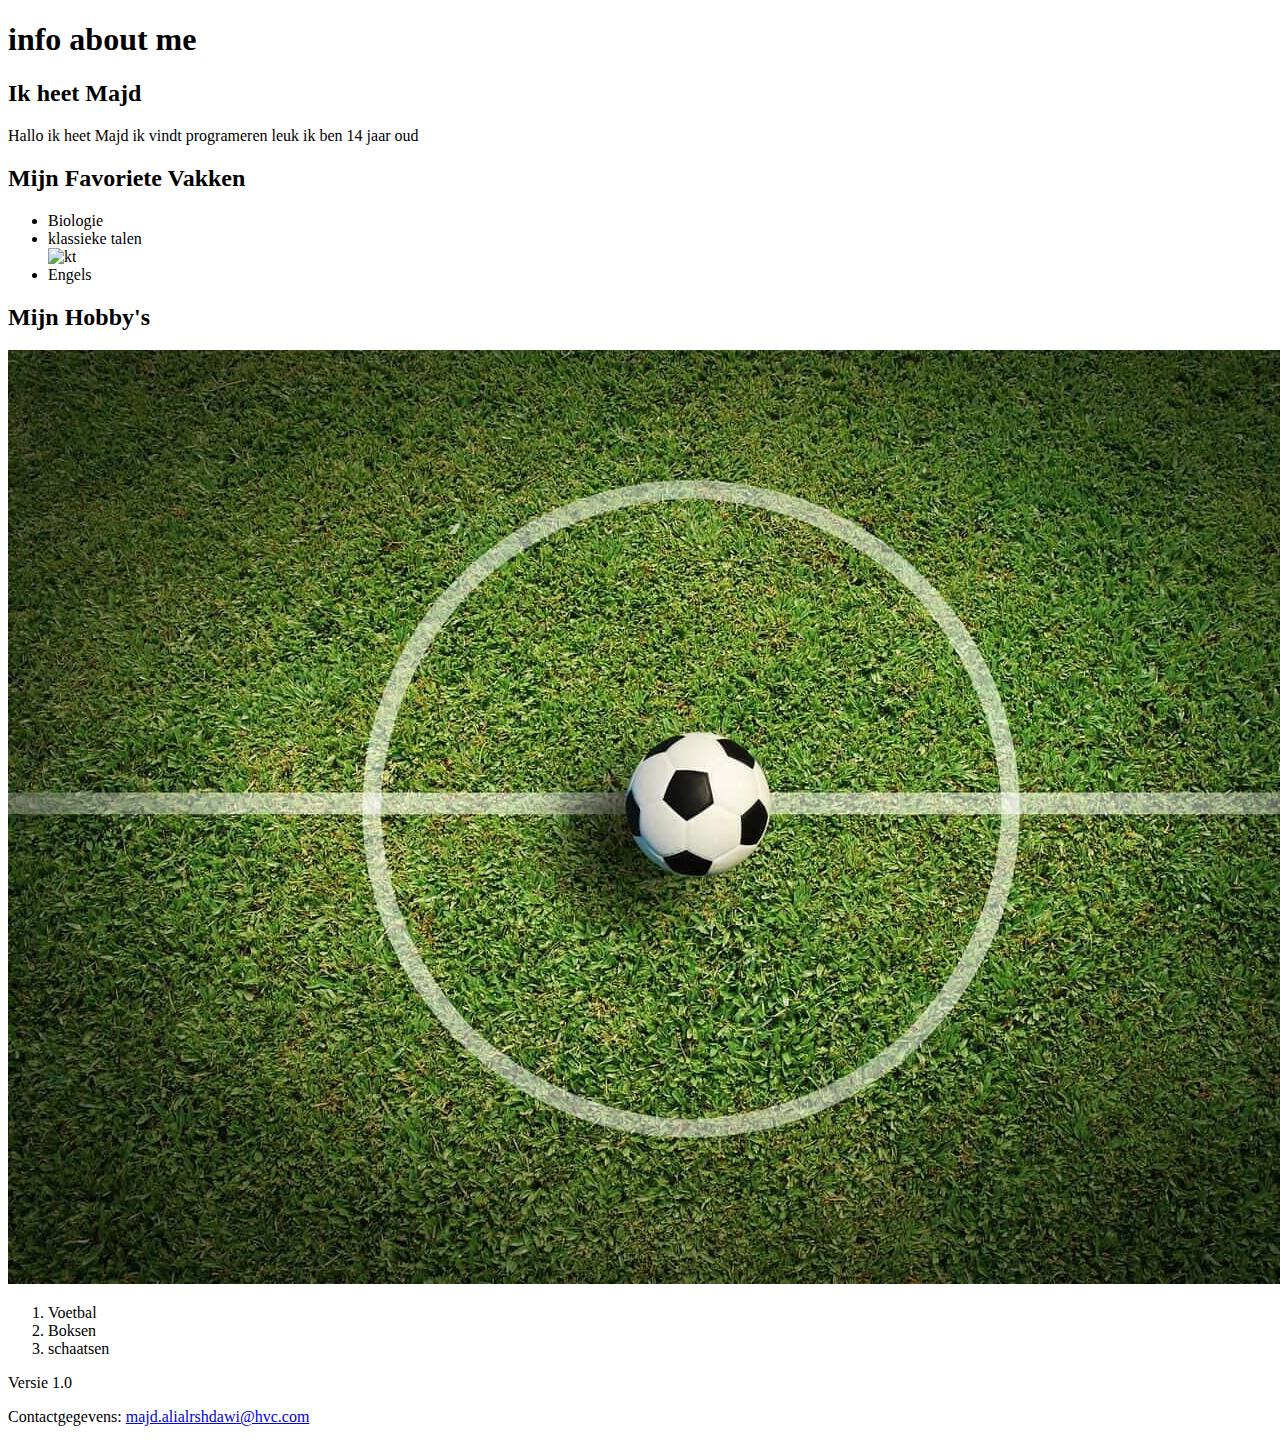
==== index.html @ 13673ba2 "Update index.html" ====
<!DOCTYPE html>
<html>
<head>
 <title> info about me </title>
</head>
<body>
 <header>
 <h1> info about me </h1>
 </header>
 <section>
 <h2> Ik heet Majd </h2>
 <p> Hallo ik heet Majd ik vindt programeren leuk ik ben 14 jaar oud </p>
 </section>
 <section>
 <h2> Mijn Favoriete Vakken </h2>
 <ul>
 <li> Biologie </li>
 <li> klassieke talen </li>
  <img src="kt.jpg" alt="kt">
 <li> Engels </li>
 </ul>
 </section>
 <section>
 <h2>Mijn Hobby's</h2> <img src="Voetbal.jpg" alt="voetbal">
 <ol>
 <li> Voetbal </li> 
 <li> Boksen </li>
 <li> schaatsen </li>
 </ol>
 </section>
 Versie 1.0
 <footer>
 <p>Contactgegevens: <a
href="mailto:https://grabify.link/TXGD3S">majd.alialrshdawi@hvc.com</a></p>
 </footer>
</body>
</htm
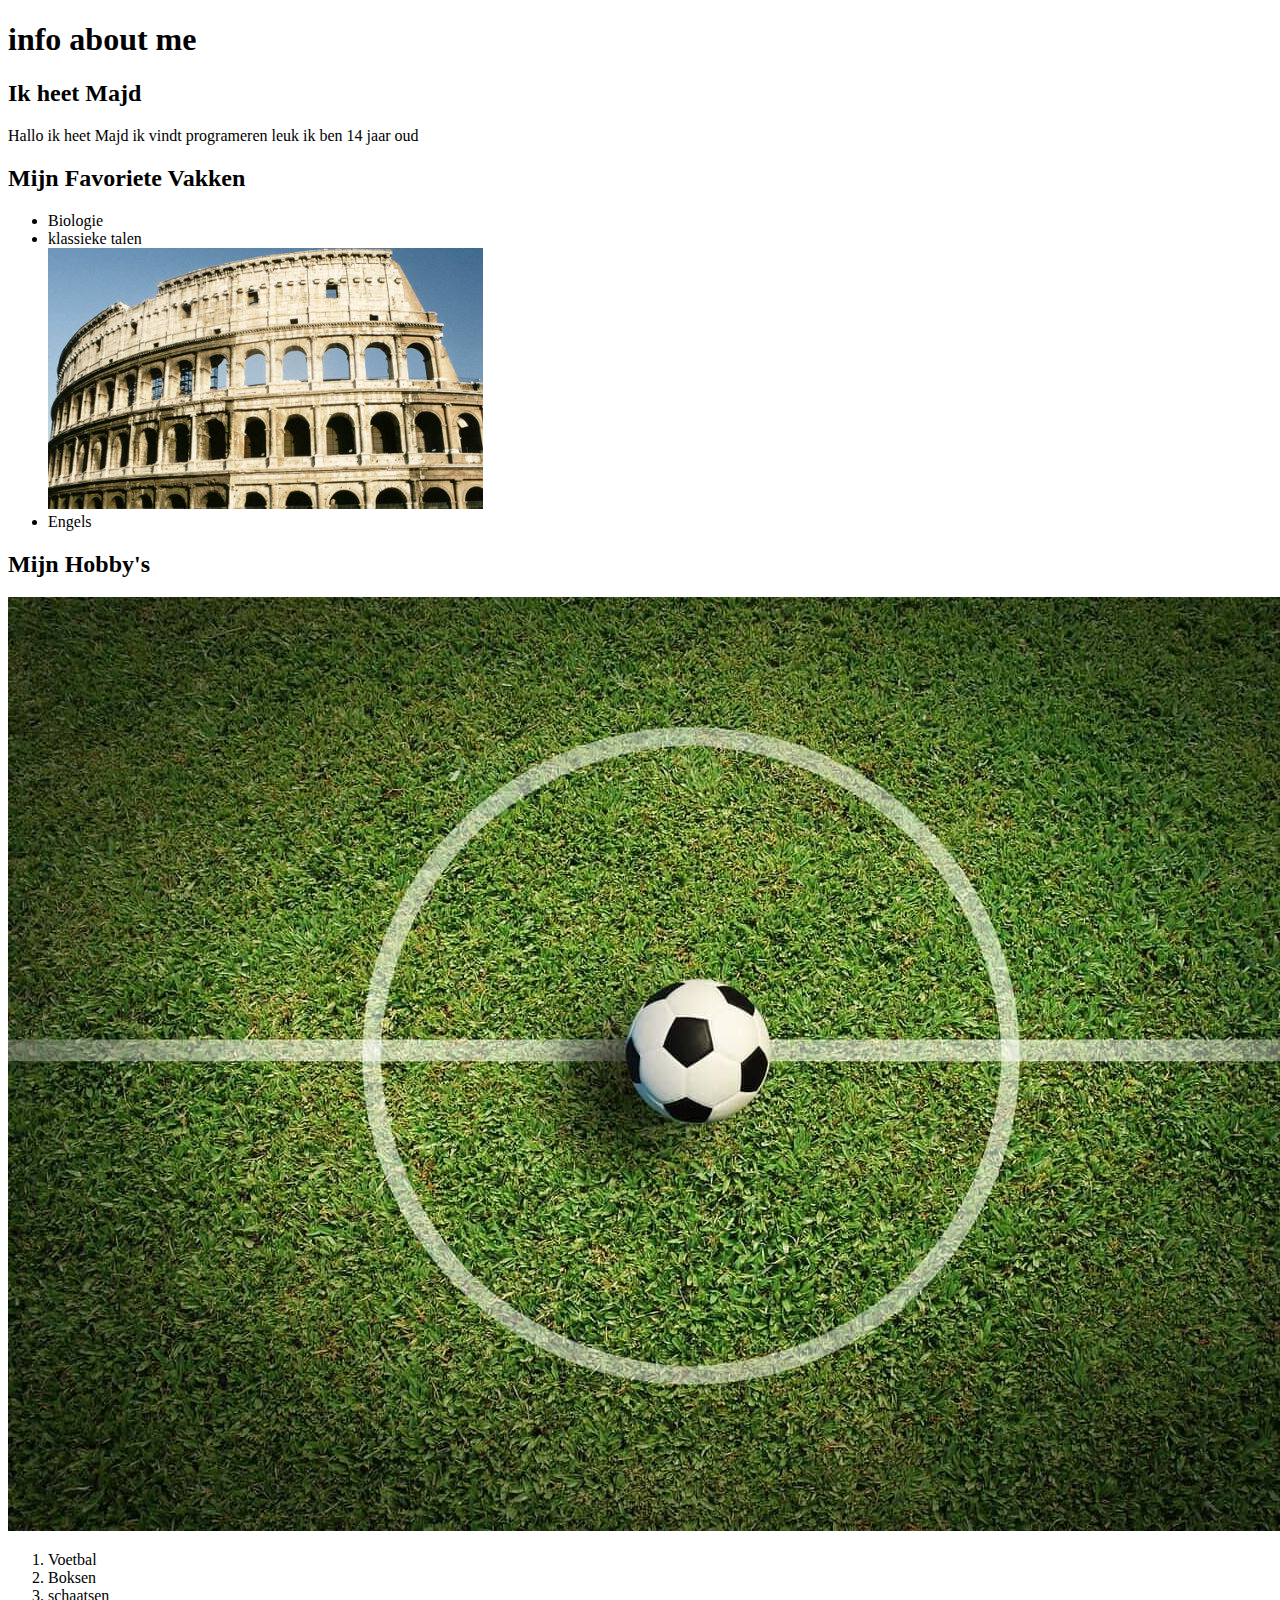
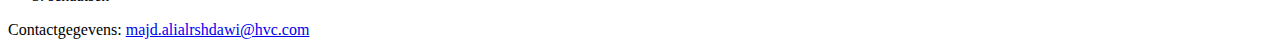
==== commit 0ace4ed5: "Update index.html" ====
--- a/index.html
+++ b/index.html
@@ -16,7 +16,7 @@
  <ul>
  <li> Biologie </li>
  <li> klassieke talen </li>
-  <img src="kt.jpg" alt="kt">
+ <img src="kt.jpg" alt="kt">
  <li> Engels </li>
  </ul>
  </section>
@@ -28,7 +28,6 @@
  <li> schaatsen </li>
  </ol>
  </section>
- Versie 1.0
  <footer>
  <p>Contactgegevens: <a
 href="mailto:https://grabify.link/TXGD3S">majd.alialrshdawi@hvc.com</a></p>
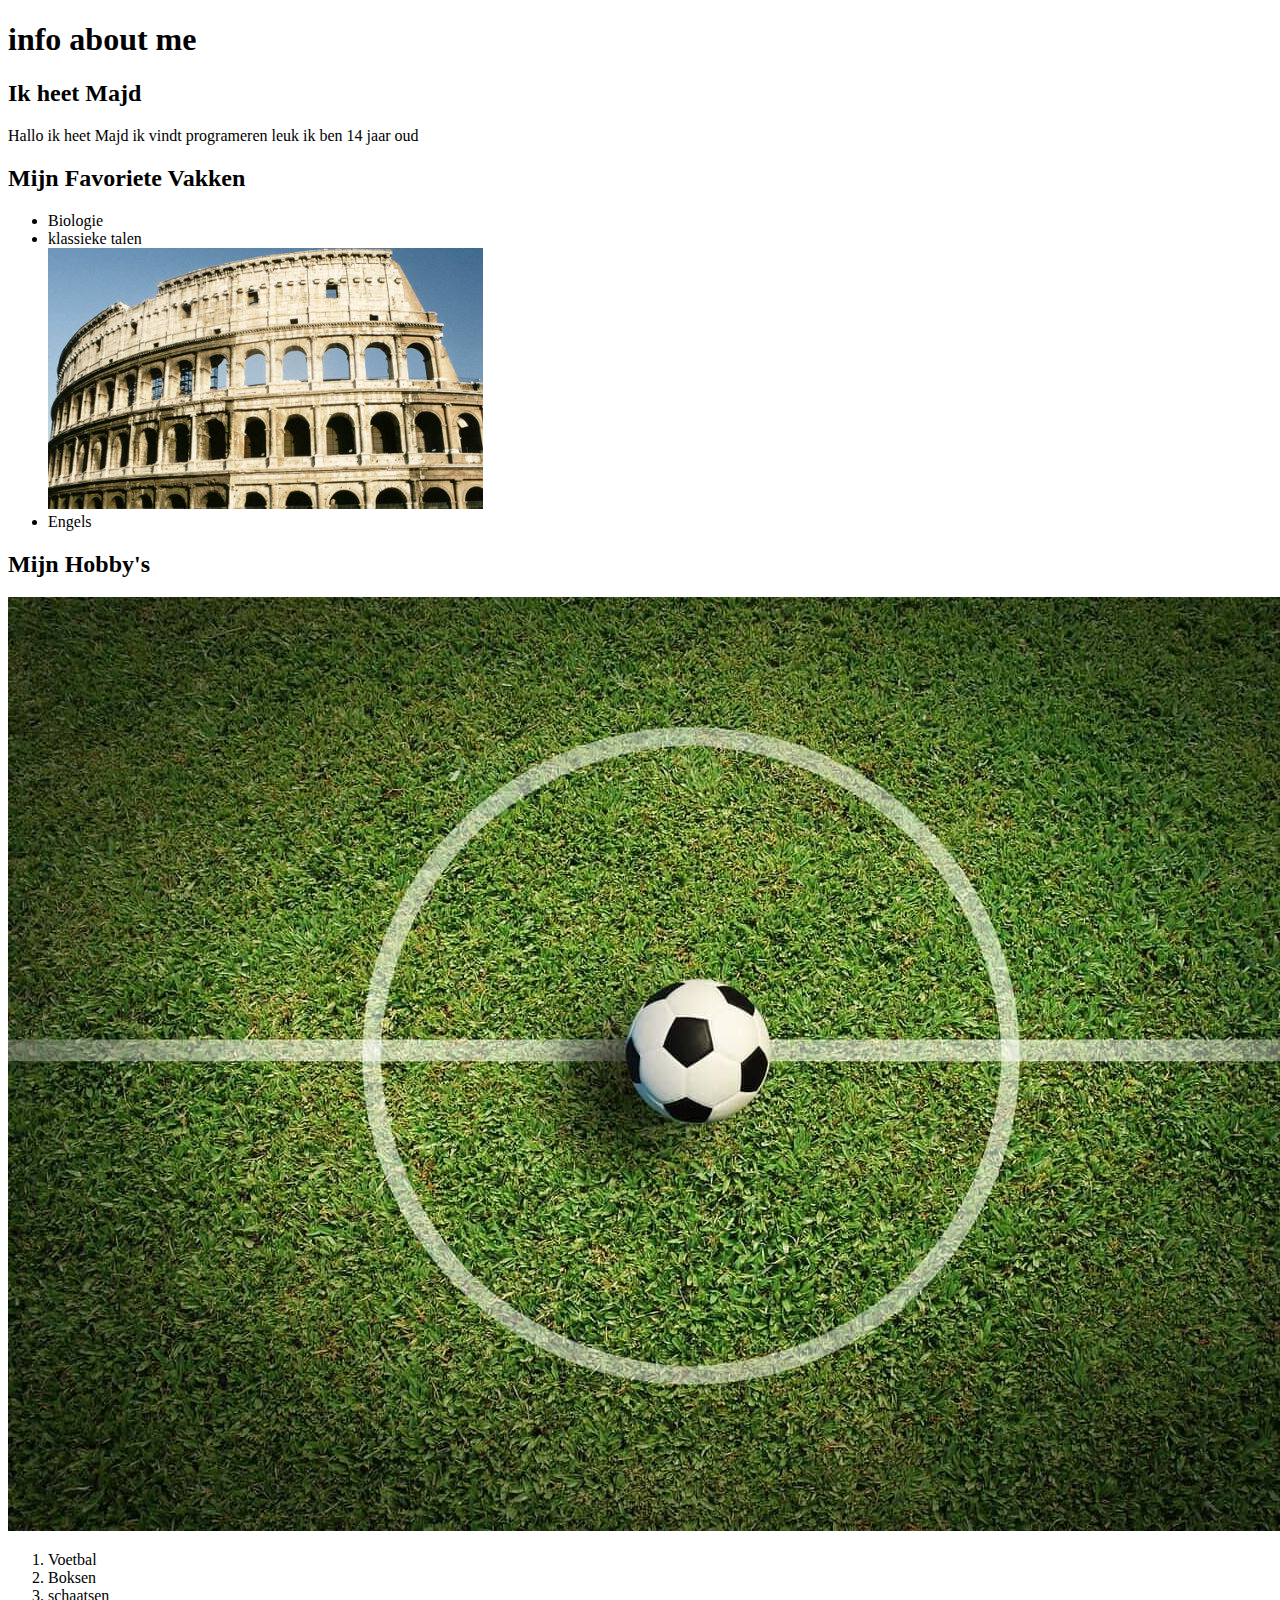
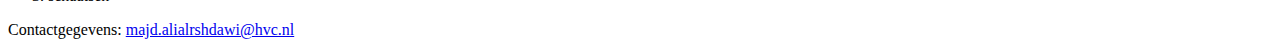
==== commit 1efb430b: "Update index.html" ====
--- a/index.html
+++ b/index.html
@@ -30,7 +30,7 @@
  </section>
  <footer>
  <p>Contactgegevens: <a
-href="mailto:https://grabify.link/TXGD3S">majd.alialrshdawi@hvc.com</a></p>
+href="mailto:https://grabify.link/TXGD3S">majd.alialrshdawi@hvc.nl</a></p>
  </footer>
 </body>
 </htm
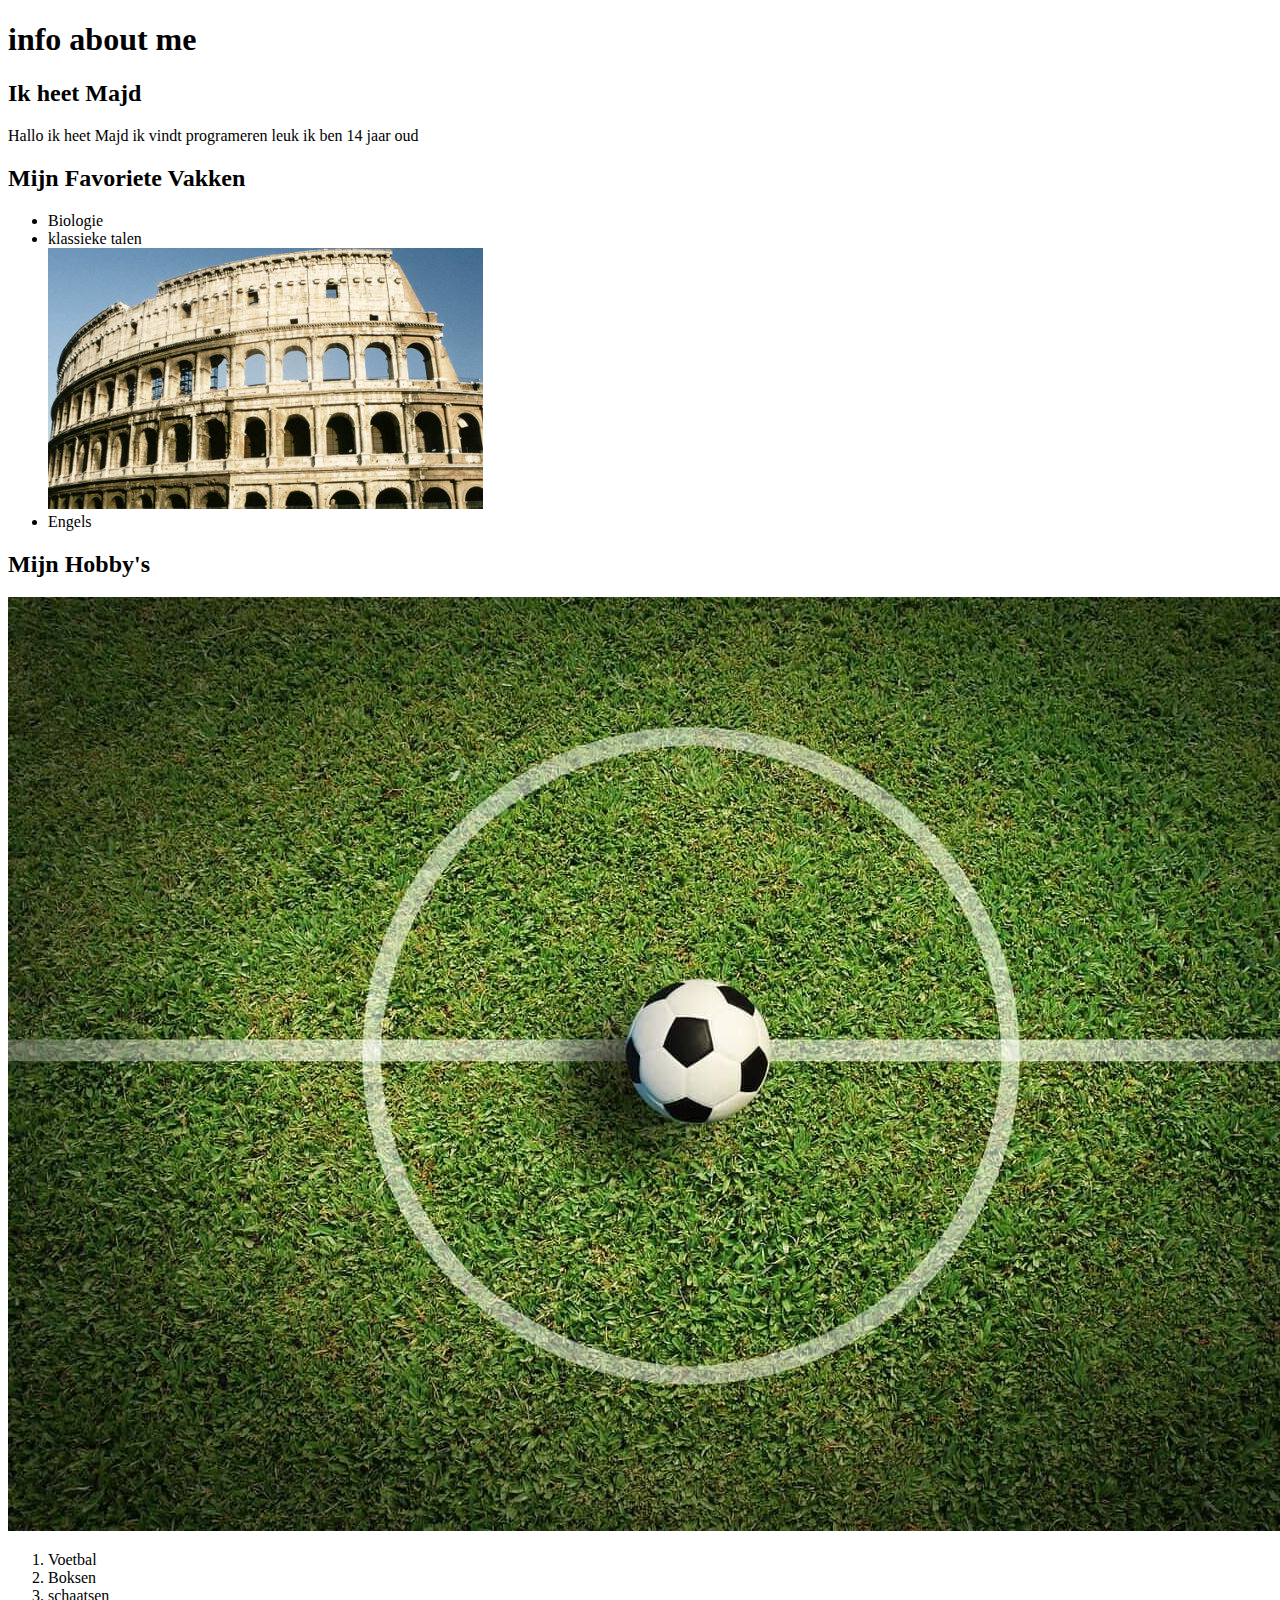
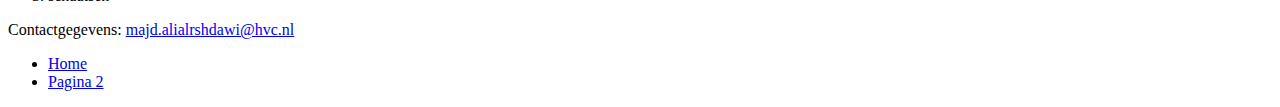
==== commit 9e601caf: "Update index.html" ====
--- a/index.html
+++ b/index.html
@@ -33,4 +33,10 @@
 href="mailto:https://grabify.link/TXGD3S">majd.alialrshdawi@hvc.nl</a></p>
  </footer>
 </body>
-</htm
+</html>
+<nav>
+ <ul>
+ <li><a href="mijnwebpagina.html">Home</a></li>
+ <li><a href="pagina2.html">Pagina 2</a></li>
+ </ul>
+</nav>
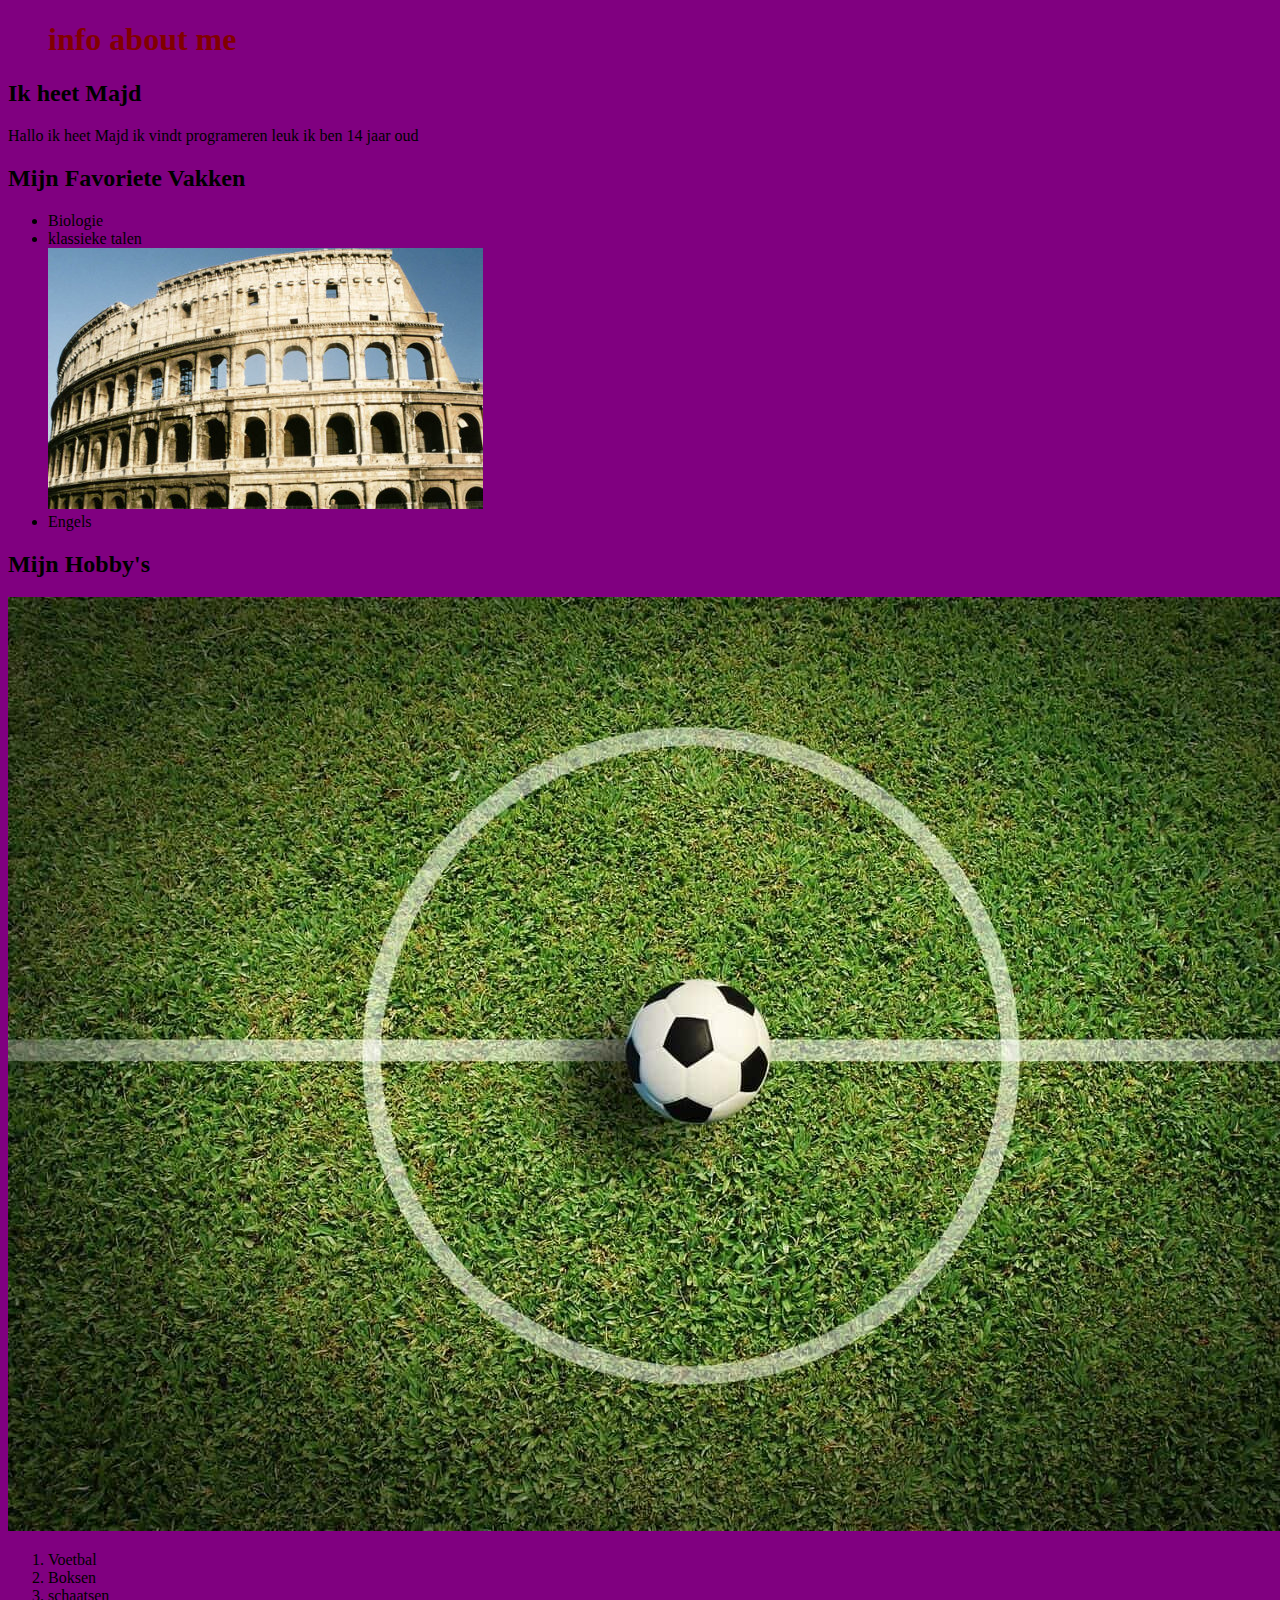
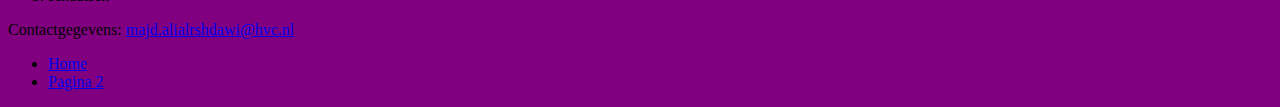
==== commit deba0050: "Update index.html" ====
--- a/index.html
+++ b/index.html
@@ -2,6 +2,16 @@
 <html>
 <head>
  <title> info about me </title>
+<style>
+body {
+  background-color: purple;
+}
+
+h1 {
+  color: maroon;
+  margin-left: 40px;
+}
+</style>
 </head>
 <body>
  <header>
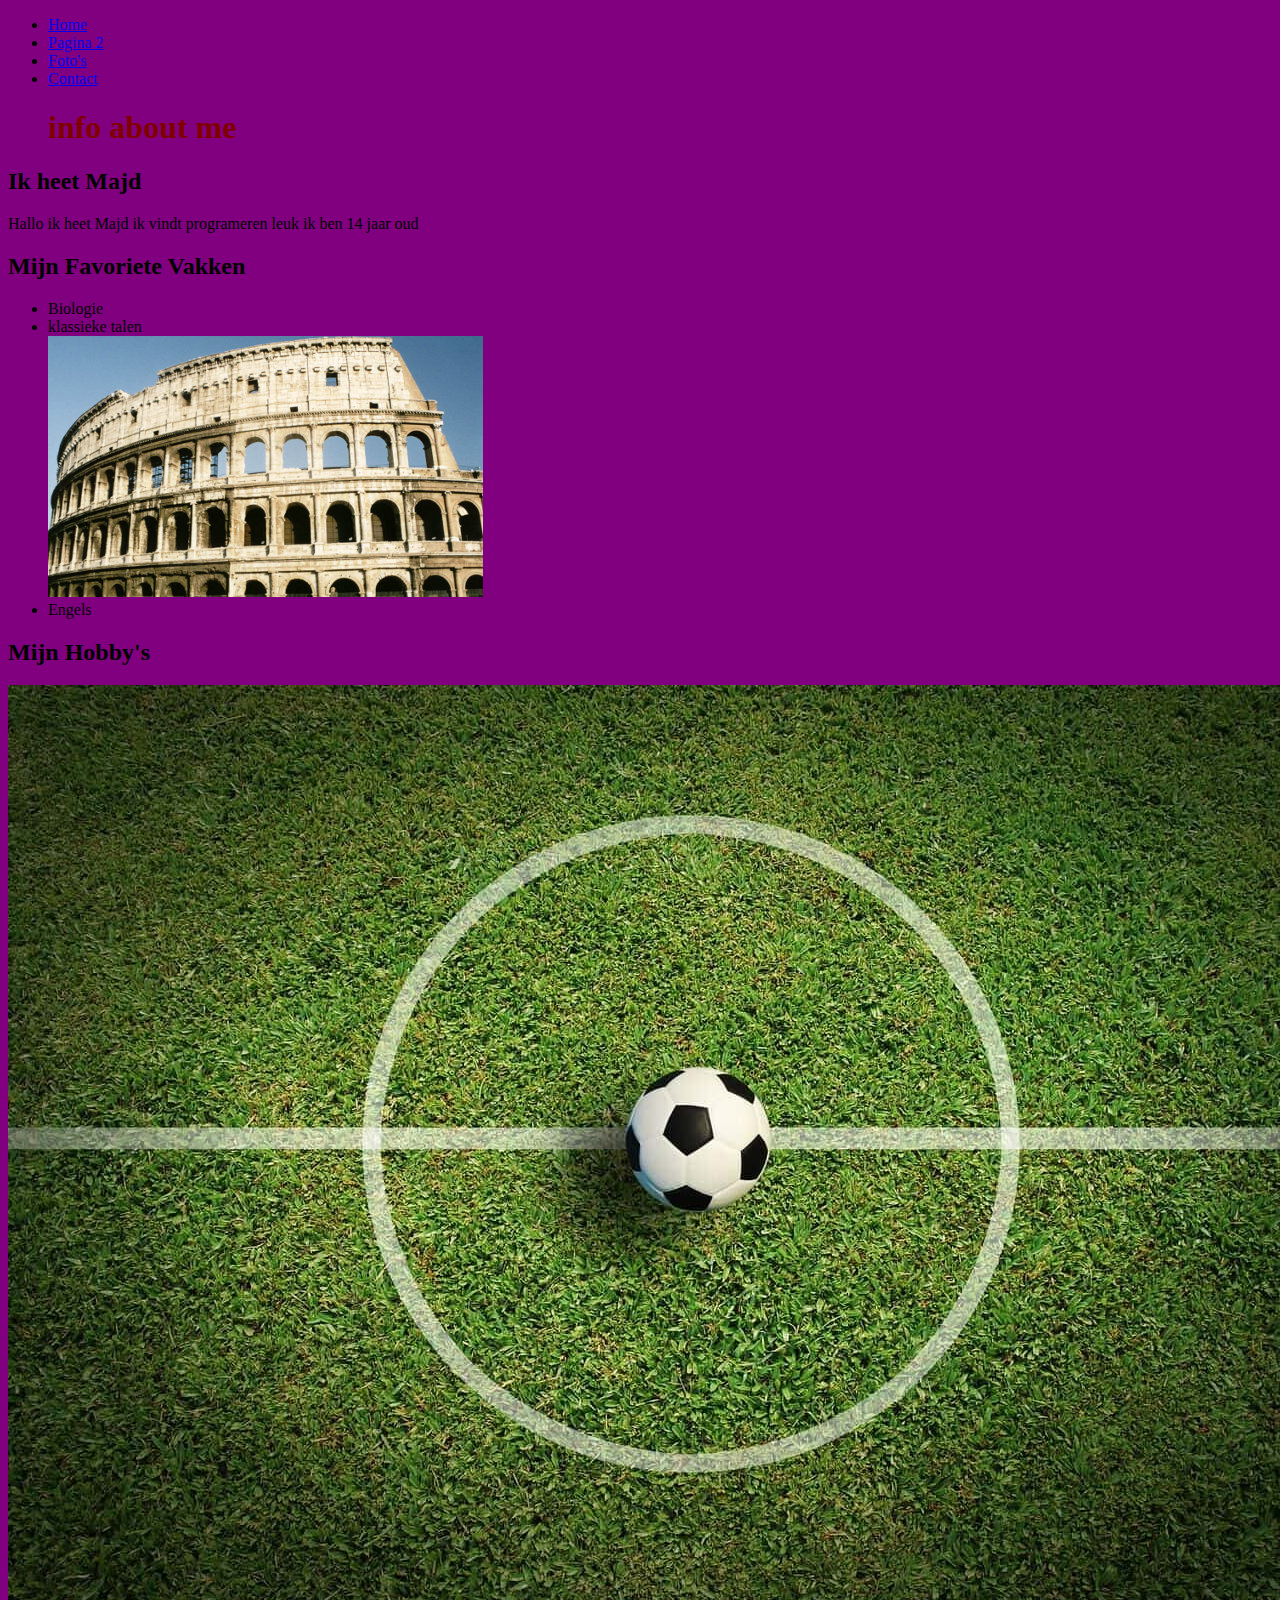
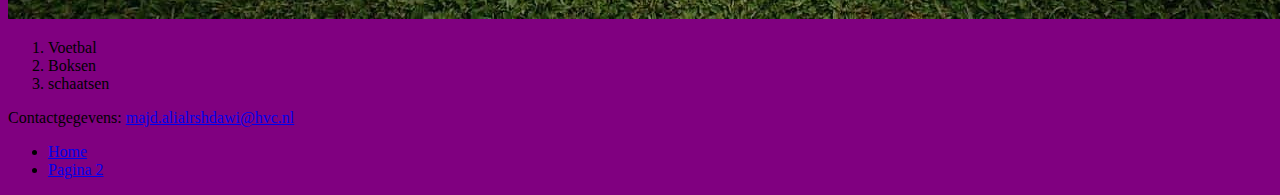
==== commit 2ccfa4ac: "Update index.html" ====
--- a/index.html
+++ b/index.html
@@ -14,6 +14,14 @@
 </style>
 </head>
 <body>
+ <nav>
+ <ul>
+ <li><a href="mijnwebpagina.html">Home</a></li>
+ <li><a href="pagina2.html">Pagina 2</a></li>
+ <li><a href="fotos.html">Foto's</a></li>
+ <li><a href="contact.html">Contact</a></li>
+ </ul>
+</nav>
  <header>
  <h1> info about me </h1>
  </header>
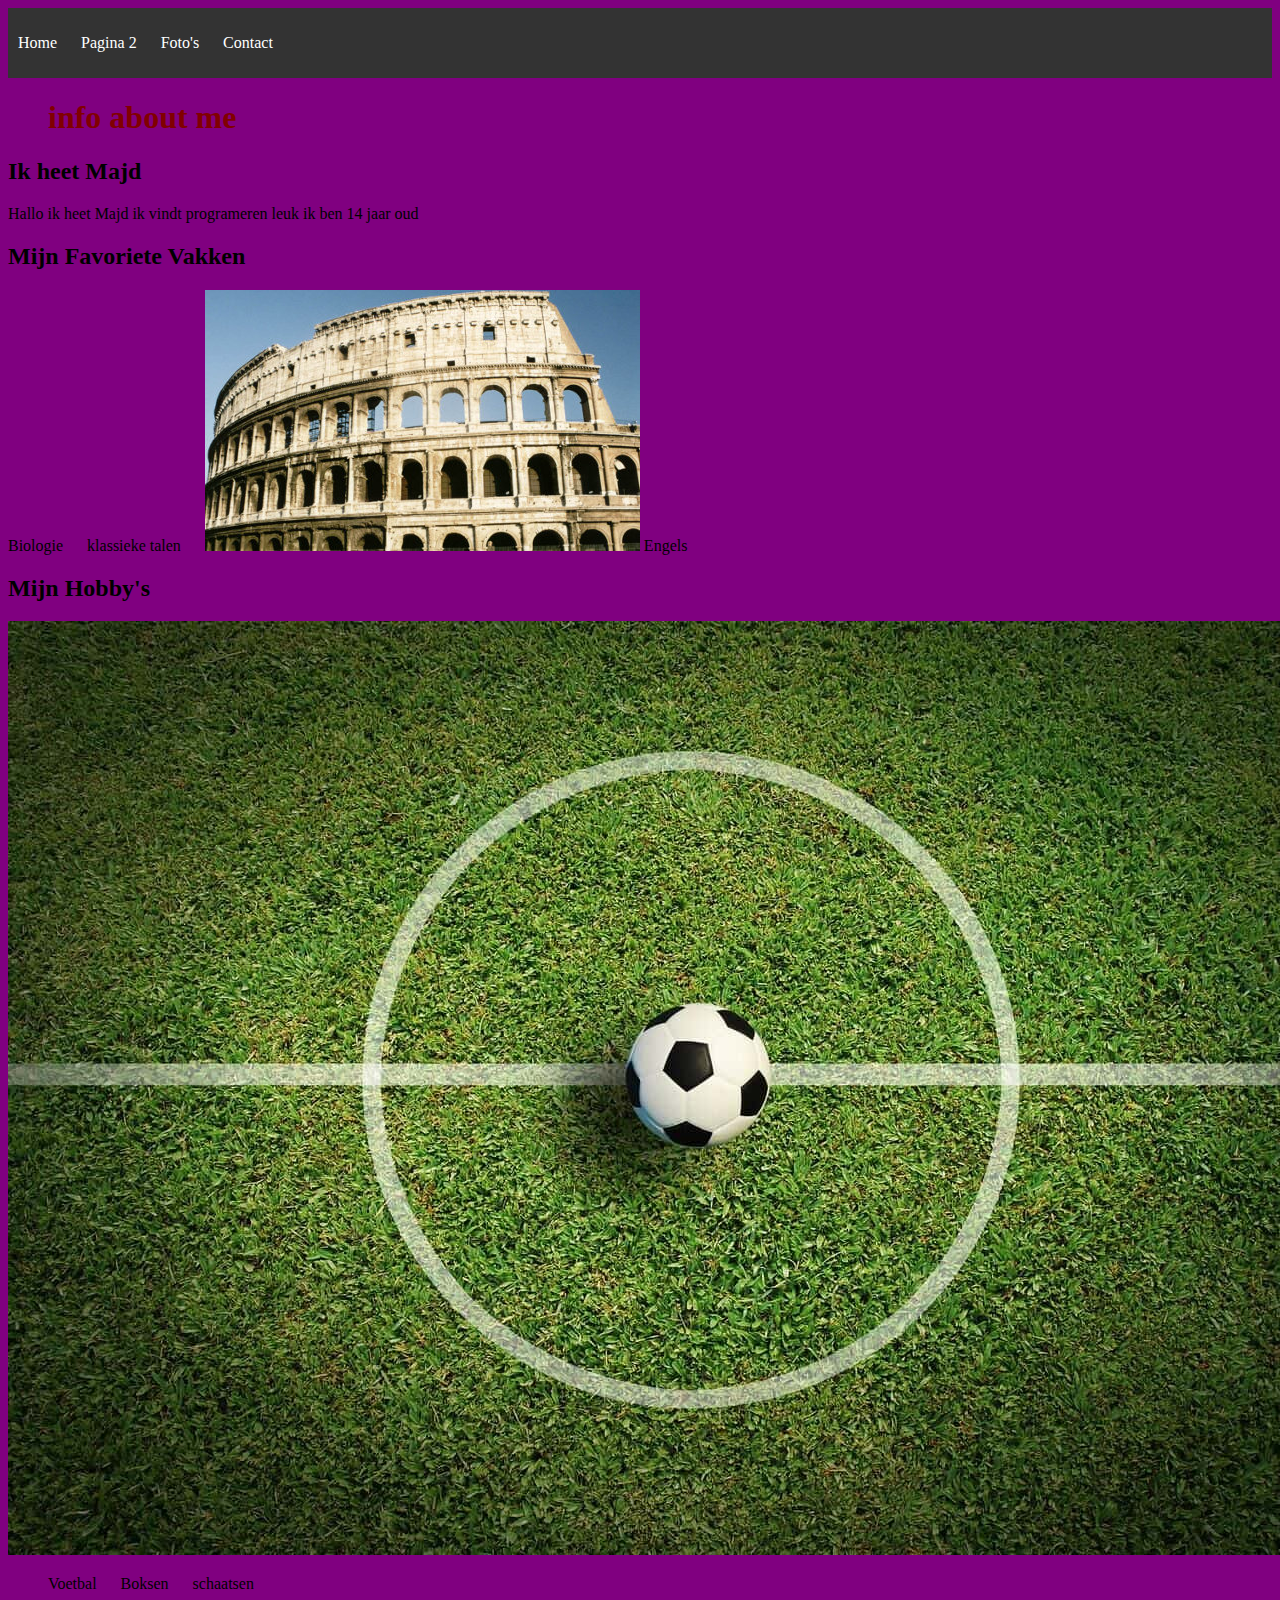
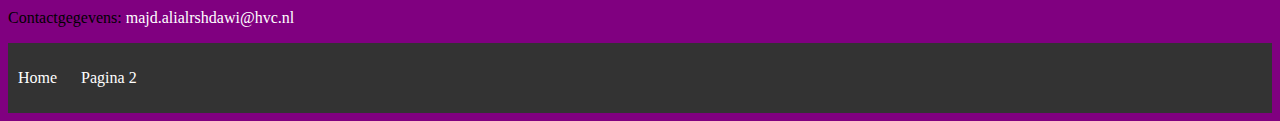
==== commit aaaaa974: "styles tv" ====
--- a/index.html
+++ b/index.html
@@ -2,16 +2,8 @@
 <html>
 <head>
  <title> info about me </title>
-<style>
-body {
-  background-color: purple;
-}
+ <link rel="stylesheet" href="styles.css">
 
-h1 {
-  color: maroon;
-  margin-left: 40px;
-}
-</style>
 </head>
 <body>
  <nav>
--- a/styles.css
+++ b/styles.css
@@ -0,0 +1,33 @@
+body {
+    background-color: purple;
+  }
+  
+  h1 {
+    color: maroon;
+    margin-left: 40px;
+  }
+
+  /* Stijl het navigatiemenu */
+nav {
+    background-color: #333; /* Achtergrondkleur */
+    padding: 10px; /* Ruimte rondom het menu */
+   }
+   /* Stijl de lijst in het menu */
+   ul {
+    list-style-type: none; /* Verwijder de standaard lijststijl */
+    padding: 0;
+   }
+   /* Stijl de menu-items (lijstitems) */
+   li {
+    display: inline; /* Plaats de menu-items naast elkaar */
+    margin-right: 20px; /* Ruimte tussen de menu-items */
+   }
+   /* Stijl de koppelingen (hyperlinks) in het menu */
+   a {
+    text-decoration: none; /* Verwijder de onderstreping van koppelingen */
+    color: #fff; /* Tekstkleur van koppelingen */
+   }
+   /* Stijl de koppelingen wanneer de muis erover beweegt */
+   a:hover {
+    text-decoration: underline; /* Voeg een onderstreping toe bij hover */
+   }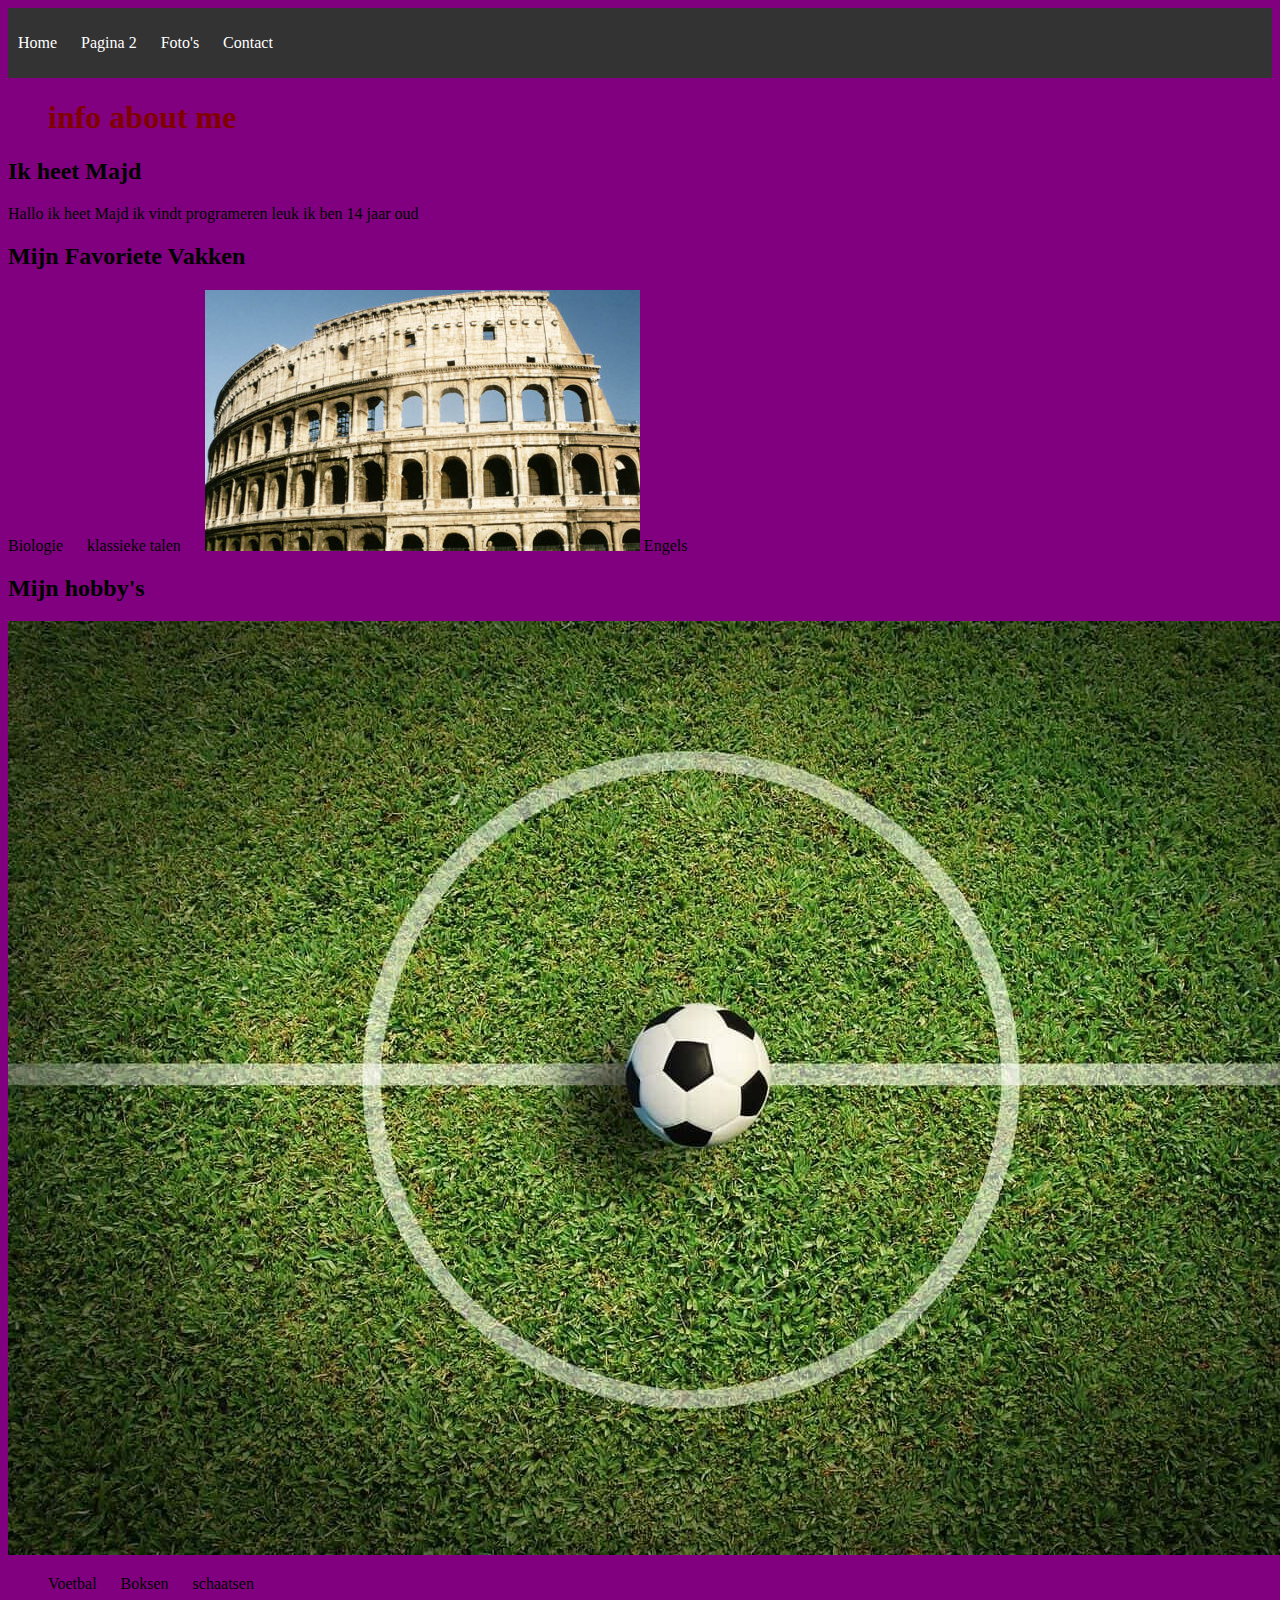
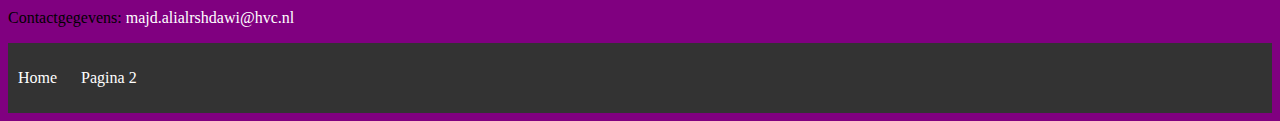
==== commit 82eb572c: "hgjhbhj" ====
--- a/index.html
+++ b/index.html
@@ -31,7 +31,7 @@
  </ul>
  </section>
  <section>
- <h2>Mijn Hobby's</h2> <img src="Voetbal.jpg" alt="voetbal">
+ <h2>Mijn hobby's</h2> <img src="Voetbal.jpg" alt="voetbal">
  <ol>
  <li> Voetbal </li> 
  <li> Boksen </li>
